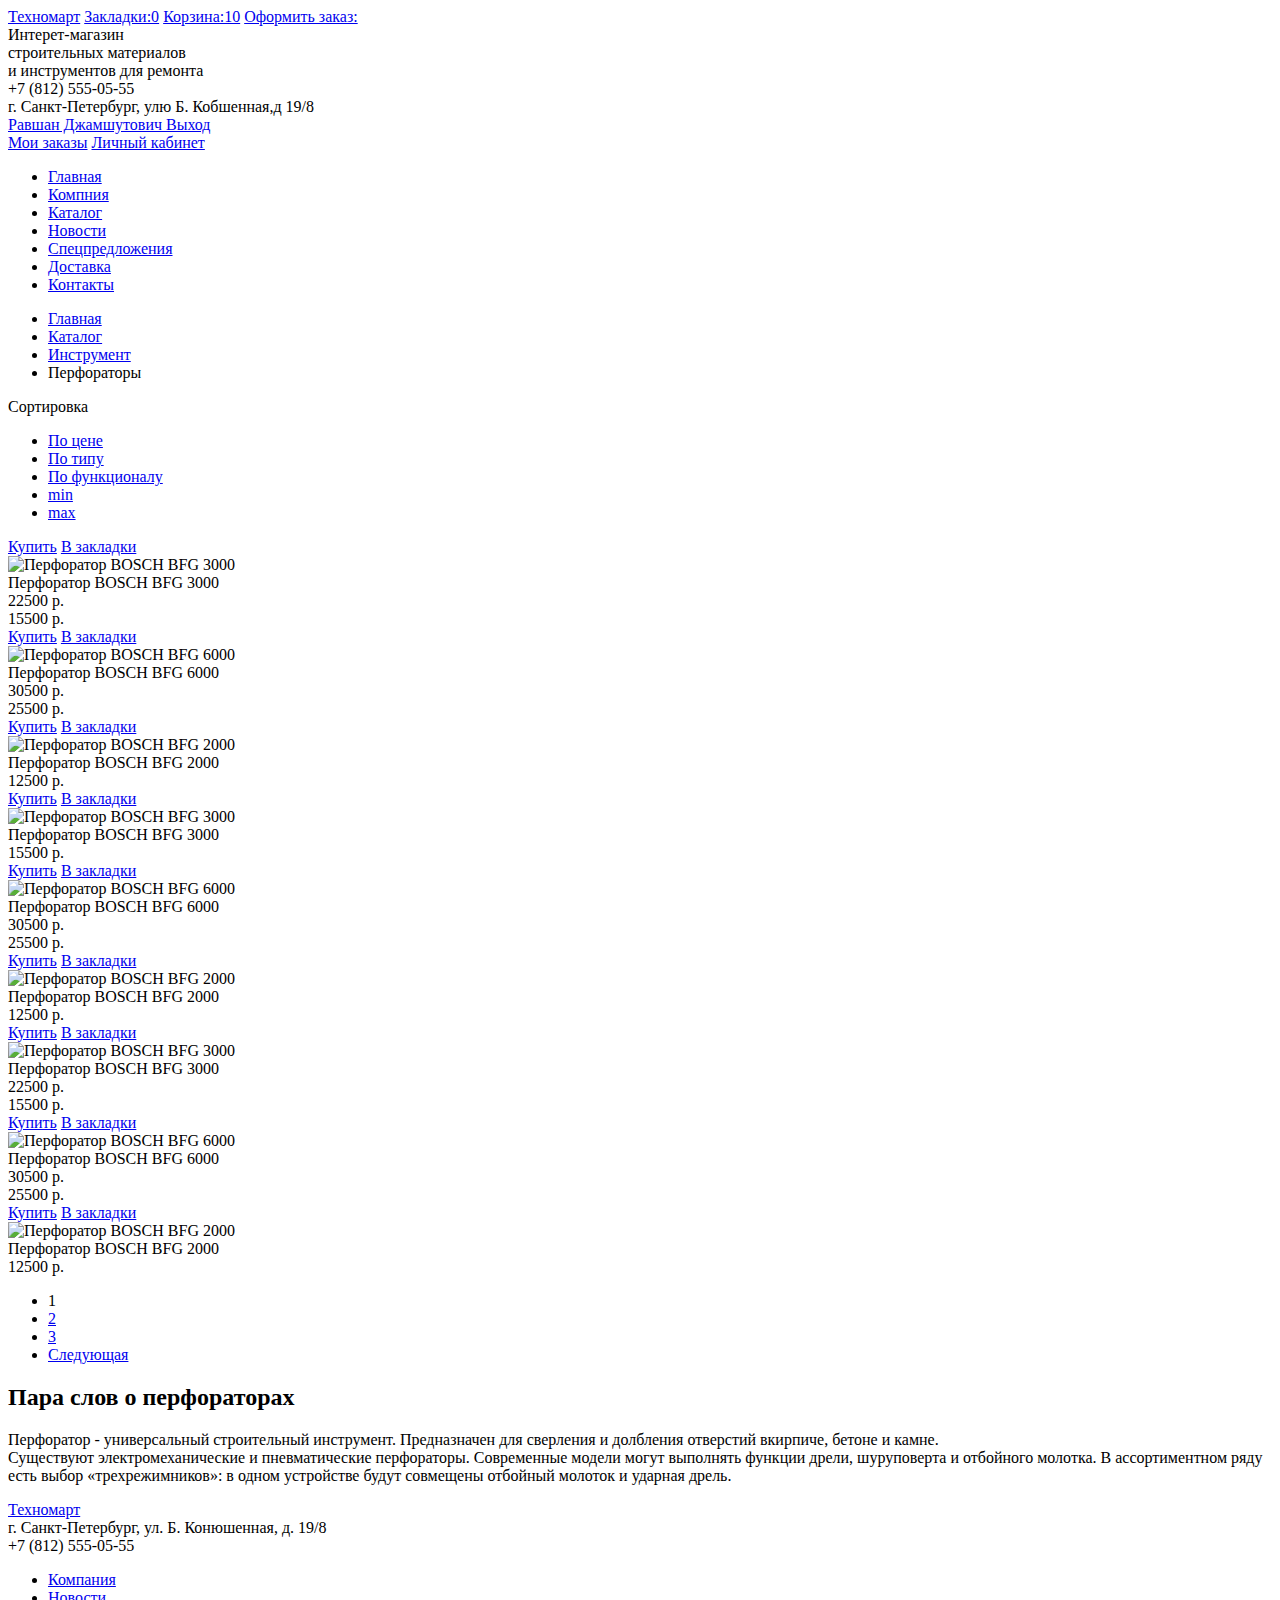
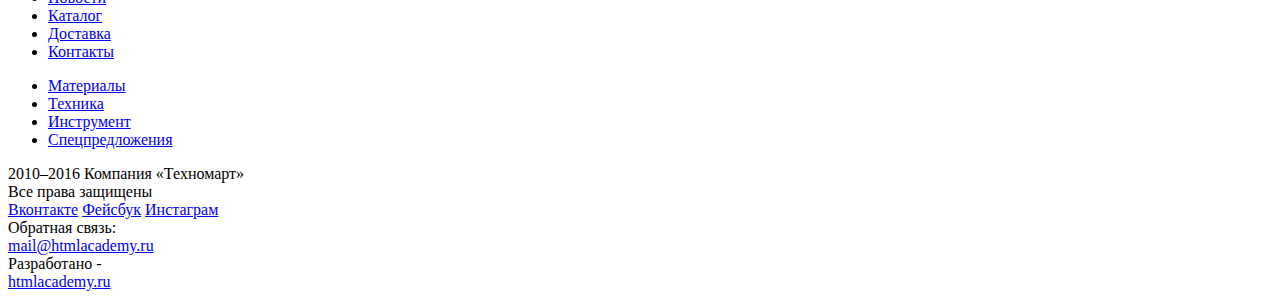
==== catalog.html @ 5d3f3af6 "задание№3. Работа с графикой" ====
<!DOCTYPE html>
<html lang="ru">
  <head>
    <meta charset="utf-8">
    <title>Техномарт</title>
  </head>
  <body>
    <header class="main-header">
      <div class="header-top">
          <a href="#" class="logo">Техномарт</a>
          <!--Поиск-->
          <a href="#" class="bookmarks">Закладки:0</a>
          <a href="#" class="basket">Корзина:10</a>
          <a href="#" class="order">Оформить заказ:</a>
      </div>
        <div class="header-bottom">
          <div class="description">
            Интерет-магазин<br>
            строительных материалов<br>
            и инструментов для ремонта
          </div>
          <div class="contacts">
            <div class="phone-number">+7 (812) 555-05-55</div>
            <div class="address">г. Санкт-Петербург, улю Б. Кобшенная,д 19/8</div>
          </div>
          <div class="user-block">
              <div class="user-name">
                  <a href="#" class="user-profile">
                      <span class="user-icon"></span>
                      <span class="user-name">Равшан Джамшутович</span>
                  </a>
                  <a href="#" class="user-exit">Выход</a>
              </div>
              <a href="#" class="user-orders">Мои заказы</a>
              <a href="#" class="user-account">Личный кабинет</a>
          </div>
          <nav class="main-menu">
            <ul class="main-menu-list">
              <li class="main-menu-item"><a href="#" class="main-menu-link">Главная</a></li>
              <li class="main-menu-item"><a href="#" class="main-menu-link">Компния</a></li>
              <li class="main-menu-item"><a href="catalog.html" class="main-menu-link">Каталог</a></li>
              <li class="main-menu-item"><a href="#" class="main-menu-link">Новости</a></li>
              <li class="main-menu-item"><a href="#" class="main-menu-link">Спецпредложения</a></li>
              <li class="main-menu-item"><a href="#" class="main-menu-link">Доставка</a></li>
              <li class="main-menu-item"><a href="#" class="main-menu-link">Контакты</a></li>
            </ul>
          </nav>
        </div>
    </header>
    <main class="main-content">
      <div class="wrapper">
          <ul class="breadcrumbs">
            <li><a class="home" href="index.html">Главная</a></li>
            <li><a href="#">Каталог</a></li>
            <li><a href="#">Инструмент</a></li>
            <li class="#">Перфораторы</li>
          </ul>
          <!--Форма-->
          <div class="catalog">
            <div class="content-column-title">
              <span>Сортировка</span>
                <ul class="sort-controls">
                  <li><a href="#" class="sort-btn sort-btn-active">По цене</a></li>
                  <li><a href="#" class="sort-btn">По типу</a></li>
                  <li><a href="#" class="sort-btn">По функционалу</a></li>
                  <li><a href="#" class="sort-arrow sort-min sort-arrow-active">min</a></li>
                  <li><a href="#" class="sort-arrow sort-max">max</a></li>
                </ul>
              </div>
              <div class="catalog-items">
                  <div class="item">
                      <div class="actions">
                          <a href="#" class="btn btn-buy">Купить</a>
                          <a href="#" class="btn btn-bookmark">В закладки</a>
                      </div>
                      <div class="item-image">
                          <img src="img/bosch-bfg-3000.jpg" alt="Перфоратор BOSCH BFG 3000" width="#" height="#">
                      </div>
                      <div class="item-title">Перфоратор BOSCH BFG 3000</div>
                      <div class="item-price old-price">22500 р.</div>
                      <div class="item-price">15500 р.</div>
                  </div>
                  <div class="item">
                      <div class="actions">
                          <a href="#" class="btn btn-buy">Купить</a>
                          <a href="#" class="btn btn-bookmark">В закладки</a>
                      </div>
                      <div class="item-image">
                          <img src="#" alt="Перфоратор BOSCH BFG 6000" width="#" height="#">
                      </div>
                      <div class="item-title">Перфоратор BOSCH BFG 6000</div>
                      <div class="item-price old-price">30500 р.</div>
                      <div class="item-price">25500 р.</div>
                  </div>
                  <div class="item new">
                      <div class="actions">
                          <a href="#" class="btn btn-buy">Купить</a>
                          <a href="#" class="btn btn-bookmark">В закладки</a>
                      </div>
                      <div class="item-image">
                          <img src="img/bosh-bfg-2000.jpg" alt="Перфоратор BOSCH BFG 2000" width="#" height="#">
                      </div>
                      <div class="item-title">Перфоратор BOSCH BFG 2000</div>
                      <div class="item-price old-price"></div>
                      <div class="item-price">12500 р.</div>
                  </div>
                  <div class="item">
                      <div class="actions">
                          <a href="#" class="btn btn-buy">Купить</a>
                          <a href="#" class="btn btn-bookmark">В закладки</a>
                      </div>
                      <div class="item-image">
                          <img src="img/bosch-bfg-3000.jpg" alt="Перфоратор BOSCH BFG 3000" width="#" height="#">
                      </div>
                      <div class="item-title">Перфоратор BOSCH BFG 3000</div>
                      <div class="item-price old-price"></div>
                      <div class="item-price">15500 р.</div>
                  </div>
                  <div class="item new">
                      <div class="actions">
                          <a href="#" class="btn btn-buy">Купить</a>
                          <a href="#" class="btn btn-bookmark">В закладки</a>
                      </div>
                      <div class="item-image">
                          <img src="img/bosh-bfg-6000.jpg" alt="Перфоратор BOSCH BFG 6000" width="#" height="#">
                      </div>
                      <div class="item-title">Перфоратор BOSCH BFG 6000</div>
                      <div class="item-price old-price">30500 р.</div>
                      <div class="item-price">25500 р.</div>
                  </div>
                  <div class="item">
                      <div class="actions">
                          <a href="#" class="btn btn-buy">Купить</a>
                          <a href="#" class="btn btn-bookmark">В закладки</a>
                      </div>
                      <div class="item-image">
                          <img src="img/bosh-bfg-2000.jpg" alt="Перфоратор BOSCH BFG 2000" width="#" height="#">
                      </div>
                      <div class="item-title">Перфоратор BOSCH BFG 2000</div>
                      <div class="item-price old-price"></div>
                      <div class="item-price">12500 р.</div>
                  </div>
                  <div class="item new">
                      <div class="actions">
                          <a href="#" class="btn btn-buy">Купить</a>
                          <a href="#" class="btn btn-bookmark">В закладки</a>
                      </div>
                      <div class="item-image">
                          <img src="img/bosch-bfg-3000.jpg" alt="Перфоратор BOSCH BFG 3000" width="#" height="#">
                      </div>
                      <div class="item-title">Перфоратор BOSCH BFG 3000</div>
                      <div class="item-price old-price">22500 р.</div>
                      <div class="item-price">15500 р.</div>
                  </div>
                  <div class="item">
                      <div class="actions">
                          <a href="#" class="btn btn-buy">Купить</a>
                          <a href="#" class="btn btn-bookmark">В закладки</a>
                      </div>
                      <div class="item-image">
                          <img src="img/bosh-bfg-6000.jpg" alt="Перфоратор BOSCH BFG 6000" width="#" height="#">
                      </div>
                      <div class="item-title">Перфоратор BOSCH BFG 6000</div>
                      <div class="item-price old-price">30500 р.</div>
                      <div class="item-price">25500 р.</div>
                  </div>
                  <div class="item">
                      <div class="actions">
                          <a href="#" class="btn btn-buy">Купить</a>
                          <a href="#" class="btn btn-bookmark">В закладки</a>
                      </div>
                      <div class="item-image">
                          <img src="img/bosh-bfg-2000.jpg" alt="Перфоратор BOSCH BFG 2000" width="#" height="#">
                      </div>
                      <div class="item-title">Перфоратор BOSCH BFG 2000</div>
                      <div class="item-price old-price"></div>
                      <div class="item-price">12500 р.</div>
                  </div>
              </div>
              <ul class="paginaton-list">
                  <li class="pagination-item pagination-item-current">1</li>
                  <li><a href="#" class="pagination-item">2</a></li>
                  <li><a href="#" class="pagination-item">3</a></li>
                  <li><a href="#" class="pagination-item next-page">Следующая</a></li>
              </ul>
            </div>
        </div>
    </main>
    <section class="catalog-information">
        <div>
            <h2 class="section-title">Пара слов о перфораторах</h2>
            <p class="section-text">
                Перфоратор - универсальный строительный инструмент. Предназначен для сверления и долбления отверстий вкирпиче, бетоне и камне. <br>
                Существуют электромеханические и пневматические перфораторы. Современные модели могут выполнять функции дрели, шуруповерта и отбойного молотка. В ассортиментном ряду есть выбор «трехрежимников»: в одном устройстве будут совмещены отбойный молоток и ударная дрель.
            </p>
        </div>
    </section>
    <footer class="main-footer">
        <div class="footer-top">
              <div class="footer-top-left">
                <a class="logo footer-logo" href="#">Техномарт</a>
              <div class="footer-address">
                г. Санкт-Петербург, ул. Б. Конюшенная, д. 19/8<br>
                +7 (812) 555-05-55
              </div>
            </div>
            <div class="footer-top-right">
            <ul class="footer-nav">
              <li class="footer-nav-item"><a href="#" class="footer-nav-link">Компания</a></li>
              <li class="footer-nav-item"><a href="#" class="footer-nav-link">Новости</a></li>
              <li class="footer-nav-item"><a href="catalog.html" class="footer-nav-link">Каталог</a></li>
              <li class="footer-nav-item"><a href="#" class="footer-nav-link">Доставка</a></li>
              <li class="footer-nav-item"><a href="#" class="footer-nav-link">Контакты</a></li>
            </ul>
            <ul class="footer-catalog">
                <li class="footer-catalog-item"><a href="#" class="footer-catalog-link">Материалы</a></li>
                <li class="footer-catalog-item"><a href="#" class="footer-catalog-link">Техника</a></li>
                <li class="footer-catalog-item"><a href="#" class="footer-catalog-link">Инструмент</a></li>
                <li class="footer-catalog-item"><a href="#" class="footer-catalog-link">Спецпредложения</a></li>
            </ul>
          </div>
        </div>
        <div class="footer-bottom">
          <div class="copyright">
            2010–2016 Компания «Техномарт»<br>
            Все права защищены
          </div>
          <div class="social">
            <a class="social-icon  social-vkontakte" href="#">Вконтакте</a>
            <a class="social-icon social-facebook" href="#">Фейсбук</a>
            <a class="social-icon social-instagram" href="#">Инстаграм</a>
          </div>
          <div class="information">
            <div class="feedback">
              Обратная связь:<br>
              <a href="https://htmlacademy.ru">mail@htmlacademy.ru</a>
            </div>
          <div class="developer">
              Разработано -<br>
              <a href="https://htmlacademy.ru">htmlacademy.ru</a>
          </div>
          </div>
        </div>
    </footer>
</body>
</html>
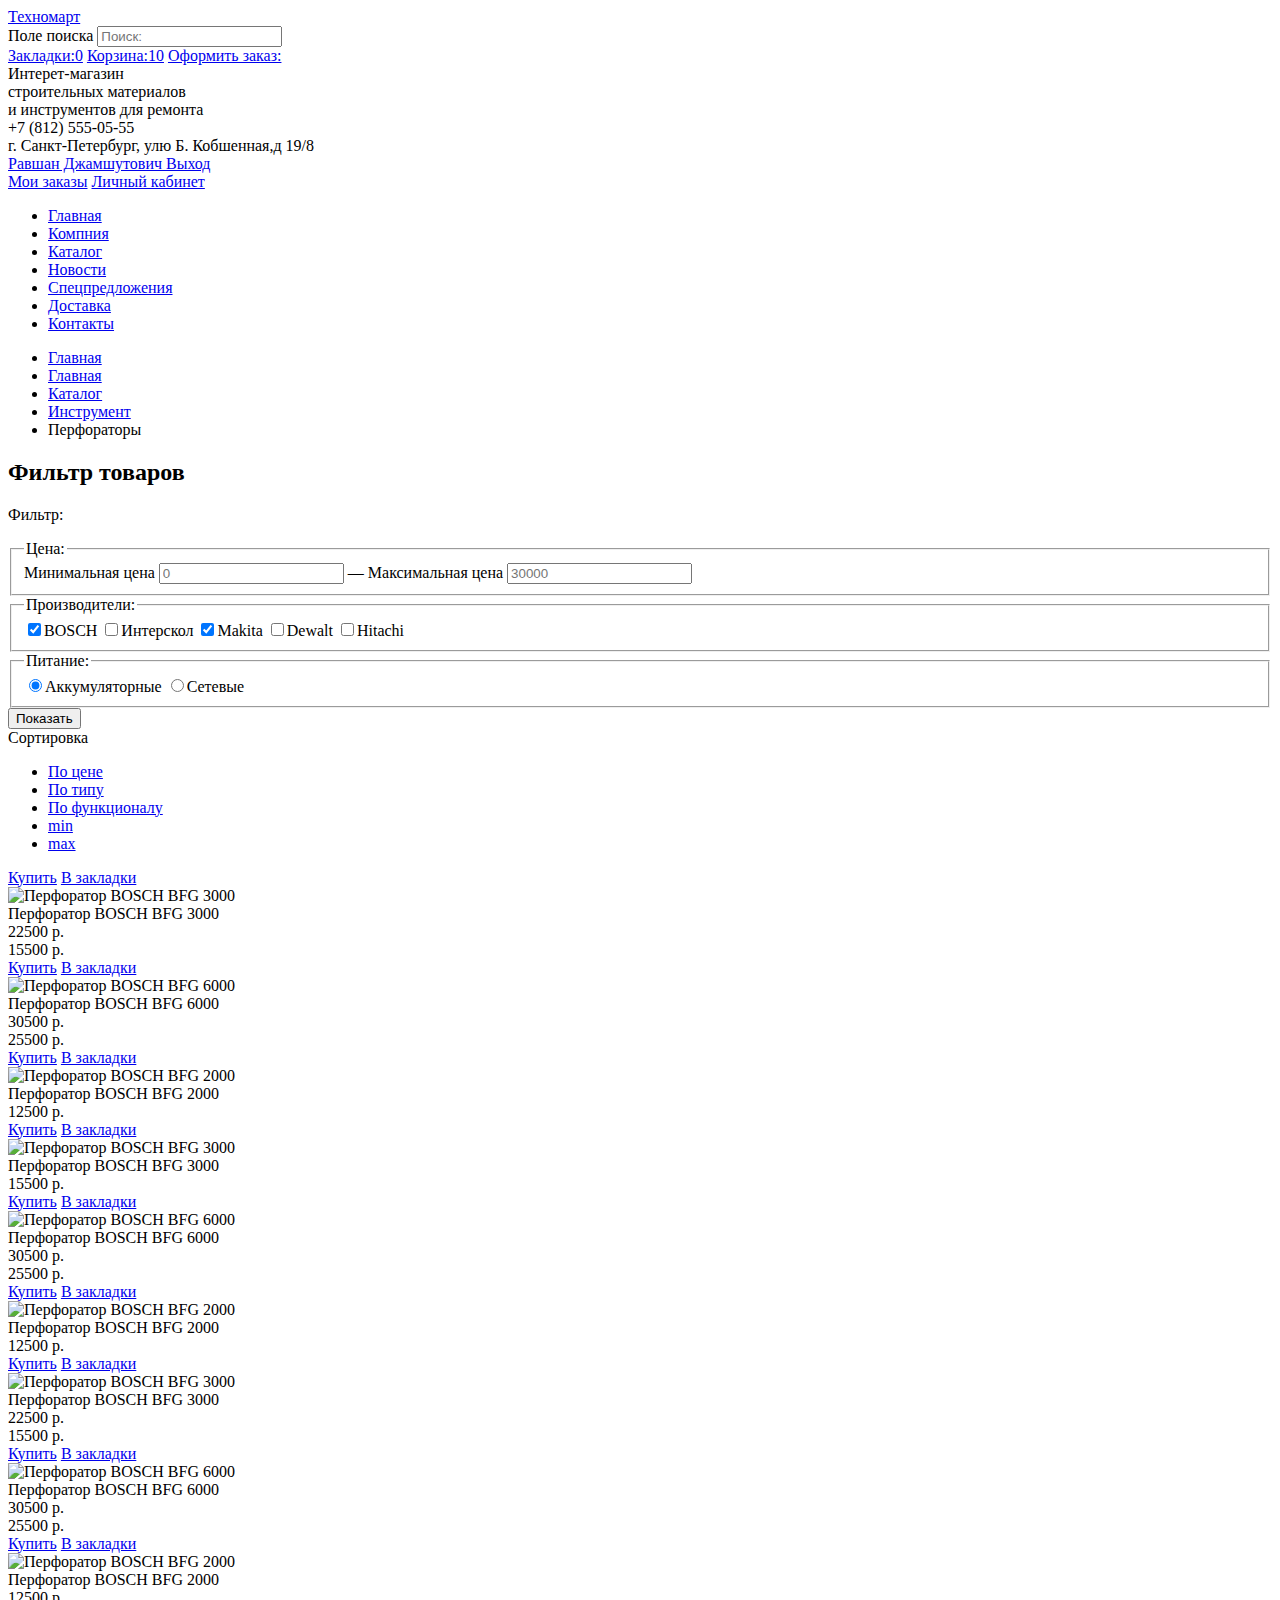
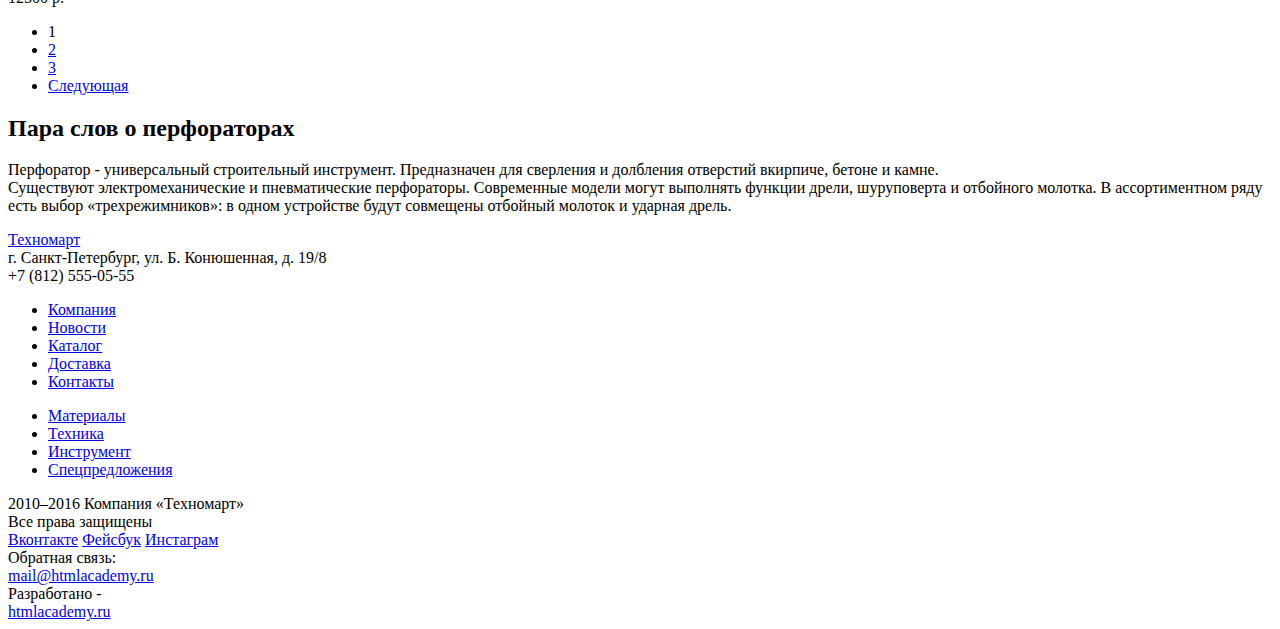
==== commit 79f3f48d: "Задание№4 Доступность и формы" ====
--- a/catalog.html
+++ b/catalog.html
@@ -8,7 +8,12 @@
     <header class="main-header">
       <div class="header-top">
           <a href="#" class="logo">Техномарт</a>
-          <!--Поиск-->
+          <form class="search-form">
+            <label class="visually-hidden" for="search">
+              Поле поиска
+            </label>
+            <input id="search" type="search" placeholder="Поиск:">
+          </form>
           <a href="#" class="bookmarks">Закладки:0</a>
           <a href="#" class="basket">Корзина:10</a>
           <a href="#" class="order">Оформить заказ:</a>
@@ -50,12 +55,41 @@
     <main class="main-content">
       <div class="wrapper">
           <ul class="breadcrumbs">
-            <li><a class="home" href="index.html">Главная</a></li>
-            <li><a href="#">Каталог</a></li>
-            <li><a href="#">Инструмент</a></li>
+            <li class="breadcrumb-item"><a class="home" href="index.html"><span class="visually-hidden">Главная</span></a></li>
+            <li class="breadcrumb-item"><a class="home" href="index.html"><span class="visually-hidden">Главная</span></a></li>
+            <li class="breadcrumb-item"><a href="catalog.html">Каталог</a></li>
+            <li class="breadcrumb-item"><a href="#">Инструмент</a></li>
             <li class="#">Перфораторы</li>
           </ul>
-          <!--Форма-->
+          <section class="filter">
+          <h2 class="visually-hidden">Фильтр товаров</h2>
+          <form class="filter-form" method="POST" action="#" >
+            <p class="filter-title">Фильтр:</p>
+            <fieldset>
+              <legend>Цена:</legend>
+              <div class="price-slider"></div>
+              <label class="visually-hidden" for="min-price">Минимальная цена</label>
+              <input id="min-price" type="text" placeholder="0">
+              <span>—</span>
+              <label class="visually-hidden" for="max-price">Максимальная цена</label>
+              <input id="max-price" type="text" placeholder="30000">
+            </fieldset>
+            <fieldset>
+              <legend>Производители:</legend>
+              <label><input type="checkbox" checked>BOSCH</label>
+              <label><input type="checkbox">Интерскол</label>
+              <label><input type="checkbox" checked>Makita</label>
+              <label><input type="checkbox">Dewalt</label>
+              <label><input type="checkbox">Hitachi</label>
+            </fieldset>
+            <fieldset>
+              <legend>Питание:</legend>
+              <label><input type="radio" name="power" checked>Аккумуляторные</label>
+              <label><input type="radio" name="power">Сетевые</label>
+            </fieldset>
+            <button type="submit">Показать</button>
+          </form>
+        </section>
           <div class="catalog">
             <div class="content-column-title">
               <span>Сортировка</span>
@@ -86,7 +120,7 @@
                           <a href="#" class="btn btn-bookmark">В закладки</a>
                       </div>
                       <div class="item-image">
-                          <img src="#" alt="Перфоратор BOSCH BFG 6000" width="#" height="#">
+                          <img src="img/bosch-bfg-6000.jpg" alt="Перфоратор BOSCH BFG 6000" width="#" height="#">
                       </div>
                       <div class="item-title">Перфоратор BOSCH BFG 6000</div>
                       <div class="item-price old-price">30500 р.</div>
@@ -98,7 +132,7 @@
                           <a href="#" class="btn btn-bookmark">В закладки</a>
                       </div>
                       <div class="item-image">
-                          <img src="img/bosh-bfg-2000.jpg" alt="Перфоратор BOSCH BFG 2000" width="#" height="#">
+                          <img src="img/bosch-bfg-2000.jpg" alt="Перфоратор BOSCH BFG 2000" width="#" height="#">
                       </div>
                       <div class="item-title">Перфоратор BOSCH BFG 2000</div>
                       <div class="item-price old-price"></div>
@@ -122,7 +156,7 @@
                           <a href="#" class="btn btn-bookmark">В закладки</a>
                       </div>
                       <div class="item-image">
-                          <img src="img/bosh-bfg-6000.jpg" alt="Перфоратор BOSCH BFG 6000" width="#" height="#">
+                          <img src="img/bosch-bfg-6000.jpg" alt="Перфоратор BOSCH BFG 6000" width="#" height="#">
                       </div>
                       <div class="item-title">Перфоратор BOSCH BFG 6000</div>
                       <div class="item-price old-price">30500 р.</div>
@@ -134,7 +168,7 @@
                           <a href="#" class="btn btn-bookmark">В закладки</a>
                       </div>
                       <div class="item-image">
-                          <img src="img/bosh-bfg-2000.jpg" alt="Перфоратор BOSCH BFG 2000" width="#" height="#">
+                          <img src="img/bosch-bfg-2000.jpg" alt="Перфоратор BOSCH BFG 2000" width="#" height="#">
                       </div>
                       <div class="item-title">Перфоратор BOSCH BFG 2000</div>
                       <div class="item-price old-price"></div>
@@ -158,7 +192,7 @@
                           <a href="#" class="btn btn-bookmark">В закладки</a>
                       </div>
                       <div class="item-image">
-                          <img src="img/bosh-bfg-6000.jpg" alt="Перфоратор BOSCH BFG 6000" width="#" height="#">
+                          <img src="img/bosch-bfg-6000.jpg" alt="Перфоратор BOSCH BFG 6000" width="#" height="#">
                       </div>
                       <div class="item-title">Перфоратор BOSCH BFG 6000</div>
                       <div class="item-price old-price">30500 р.</div>
@@ -170,7 +204,7 @@
                           <a href="#" class="btn btn-bookmark">В закладки</a>
                       </div>
                       <div class="item-image">
-                          <img src="img/bosh-bfg-2000.jpg" alt="Перфоратор BOSCH BFG 2000" width="#" height="#">
+                          <img src="img/bosch-bfg-2000.jpg" alt="Перфоратор BOSCH BFG 2000" width="#" height="#">
                       </div>
                       <div class="item-title">Перфоратор BOSCH BFG 2000</div>
                       <div class="item-price old-price"></div>
@@ -187,13 +221,18 @@
         </div>
     </main>
     <section class="catalog-information">
-        <div>
-            <h2 class="section-title">Пара слов о перфораторах</h2>
-            <p class="section-text">
-                Перфоратор - универсальный строительный инструмент. Предназначен для сверления и долбления отверстий вкирпиче, бетоне и камне. <br>
-                Существуют электромеханические и пневматические перфораторы. Современные модели могут выполнять функции дрели, шуруповерта и отбойного молотка. В ассортиментном ряду есть выбор «трехрежимников»: в одном устройстве будут совмещены отбойный молоток и ударная дрель.
-            </p>
-        </div>
+      <h2 class="section-title">Пара слов о перфораторах</h2>
+        <p class="section-text">
+          Перфоратор - универсальный строительный инструмент. Предназначен для сверления и долбления отверстий вкирпиче, бетоне и камне. <br>
+          Существуют электромеханические и пневматические перфораторы. Современные модели могут выполнять функции дрели, шуруповерта и отбойного молотка.
+          В ассортиментном ряду есть выбор «трехрежимников»: в одном устройстве будут совмещены отбойный молоток и ударная дрель.
+        </p>
+    </section>
+    <section class="modal modal-cart-add" style="display: none">
+      <h2>Товар добавлен в корзину!</h2>
+      <button class="modal-close" type="button"><span class="visually-hidden">Закрыть</span></button>
+      <a href="#">Оформить заказ</a>
+      <a href="#">Продолжить покупки</a>
     </section>
     <footer class="main-footer">
         <div class="footer-top">
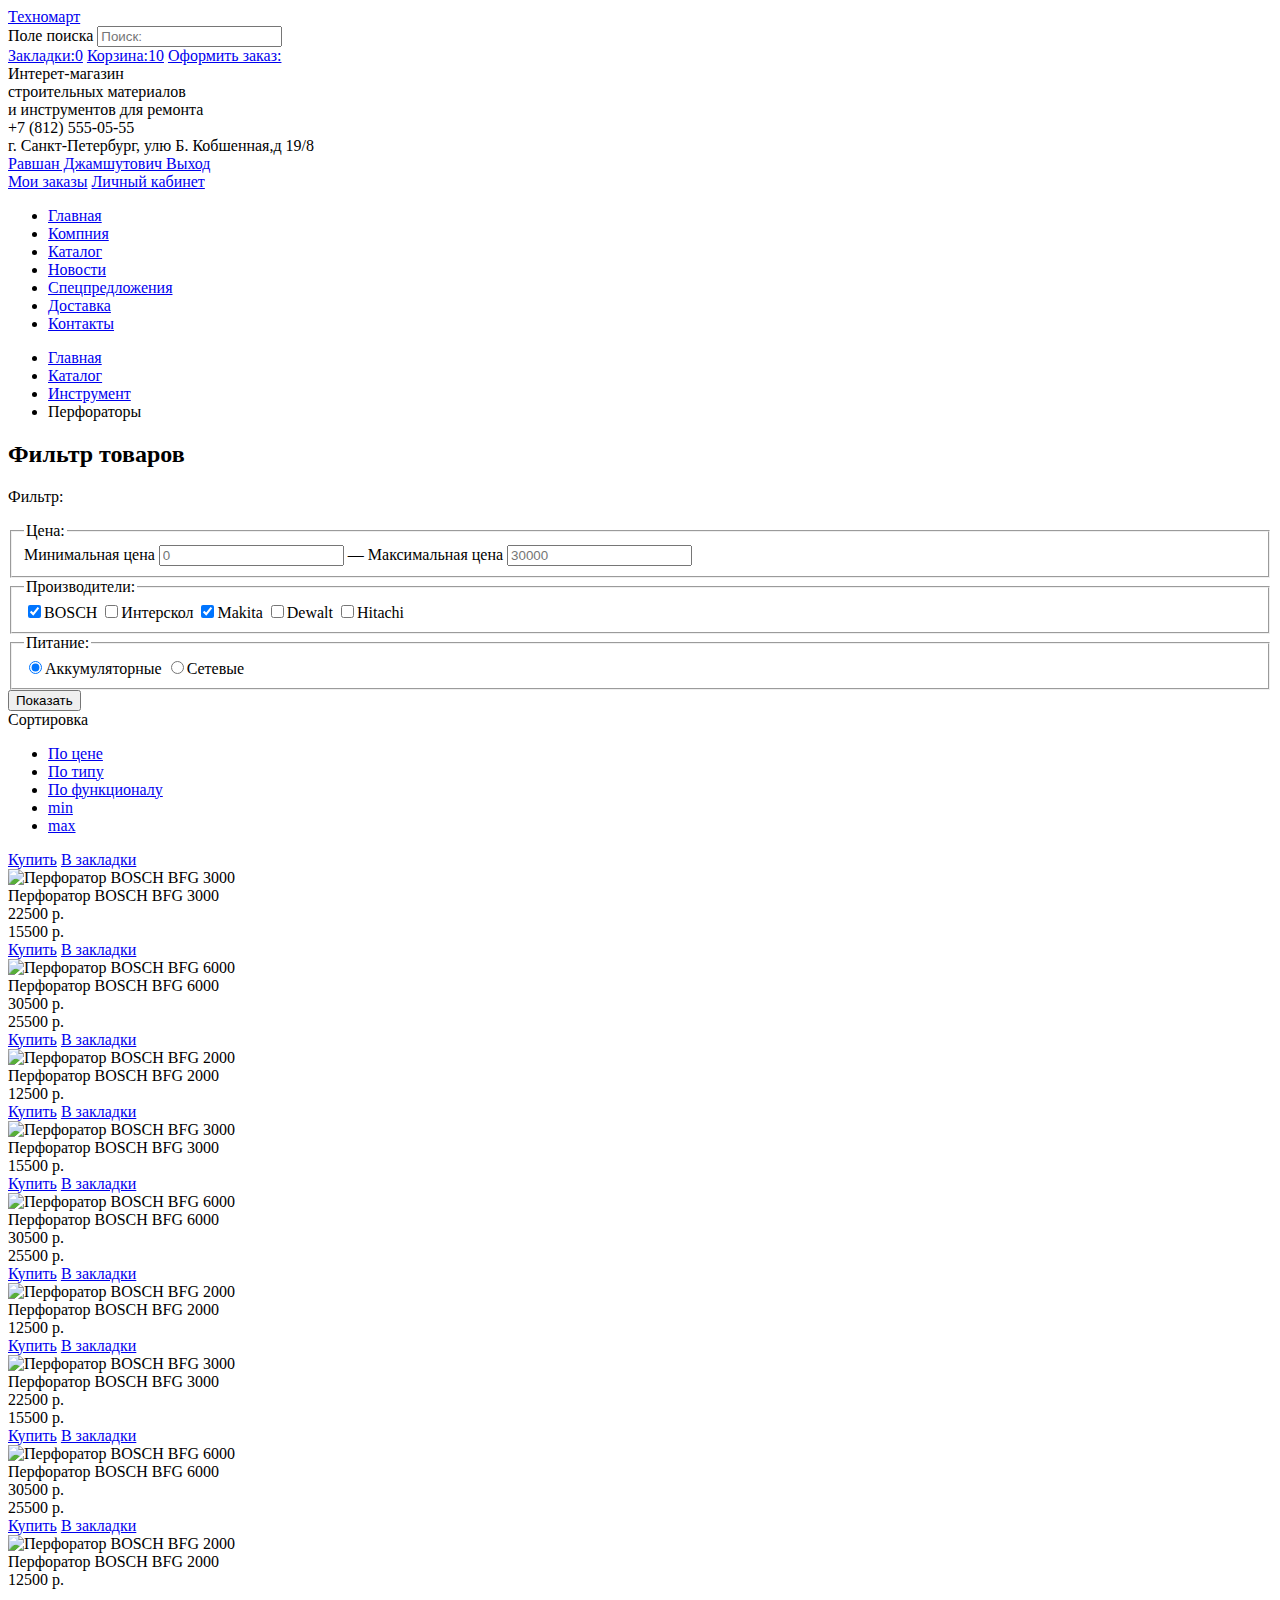
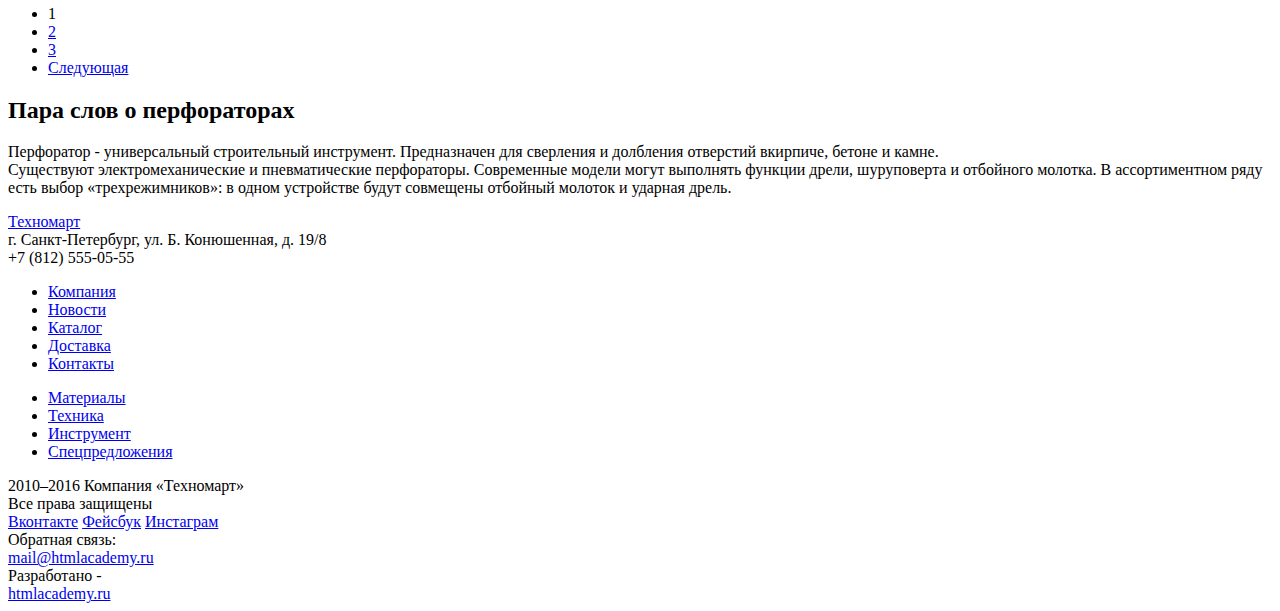
==== commit a99dfddd: "Update catalog.html" ====
--- a/catalog.html
+++ b/catalog.html
@@ -55,7 +55,6 @@
     <main class="main-content">
       <div class="wrapper">
           <ul class="breadcrumbs">
-            <li class="breadcrumb-item"><a class="home" href="index.html"><span class="visually-hidden">Главная</span></a></li>
             <li class="breadcrumb-item"><a class="home" href="index.html"><span class="visually-hidden">Главная</span></a></li>
             <li class="breadcrumb-item"><a href="catalog.html">Каталог</a></li>
             <li class="breadcrumb-item"><a href="#">Инструмент</a></li>
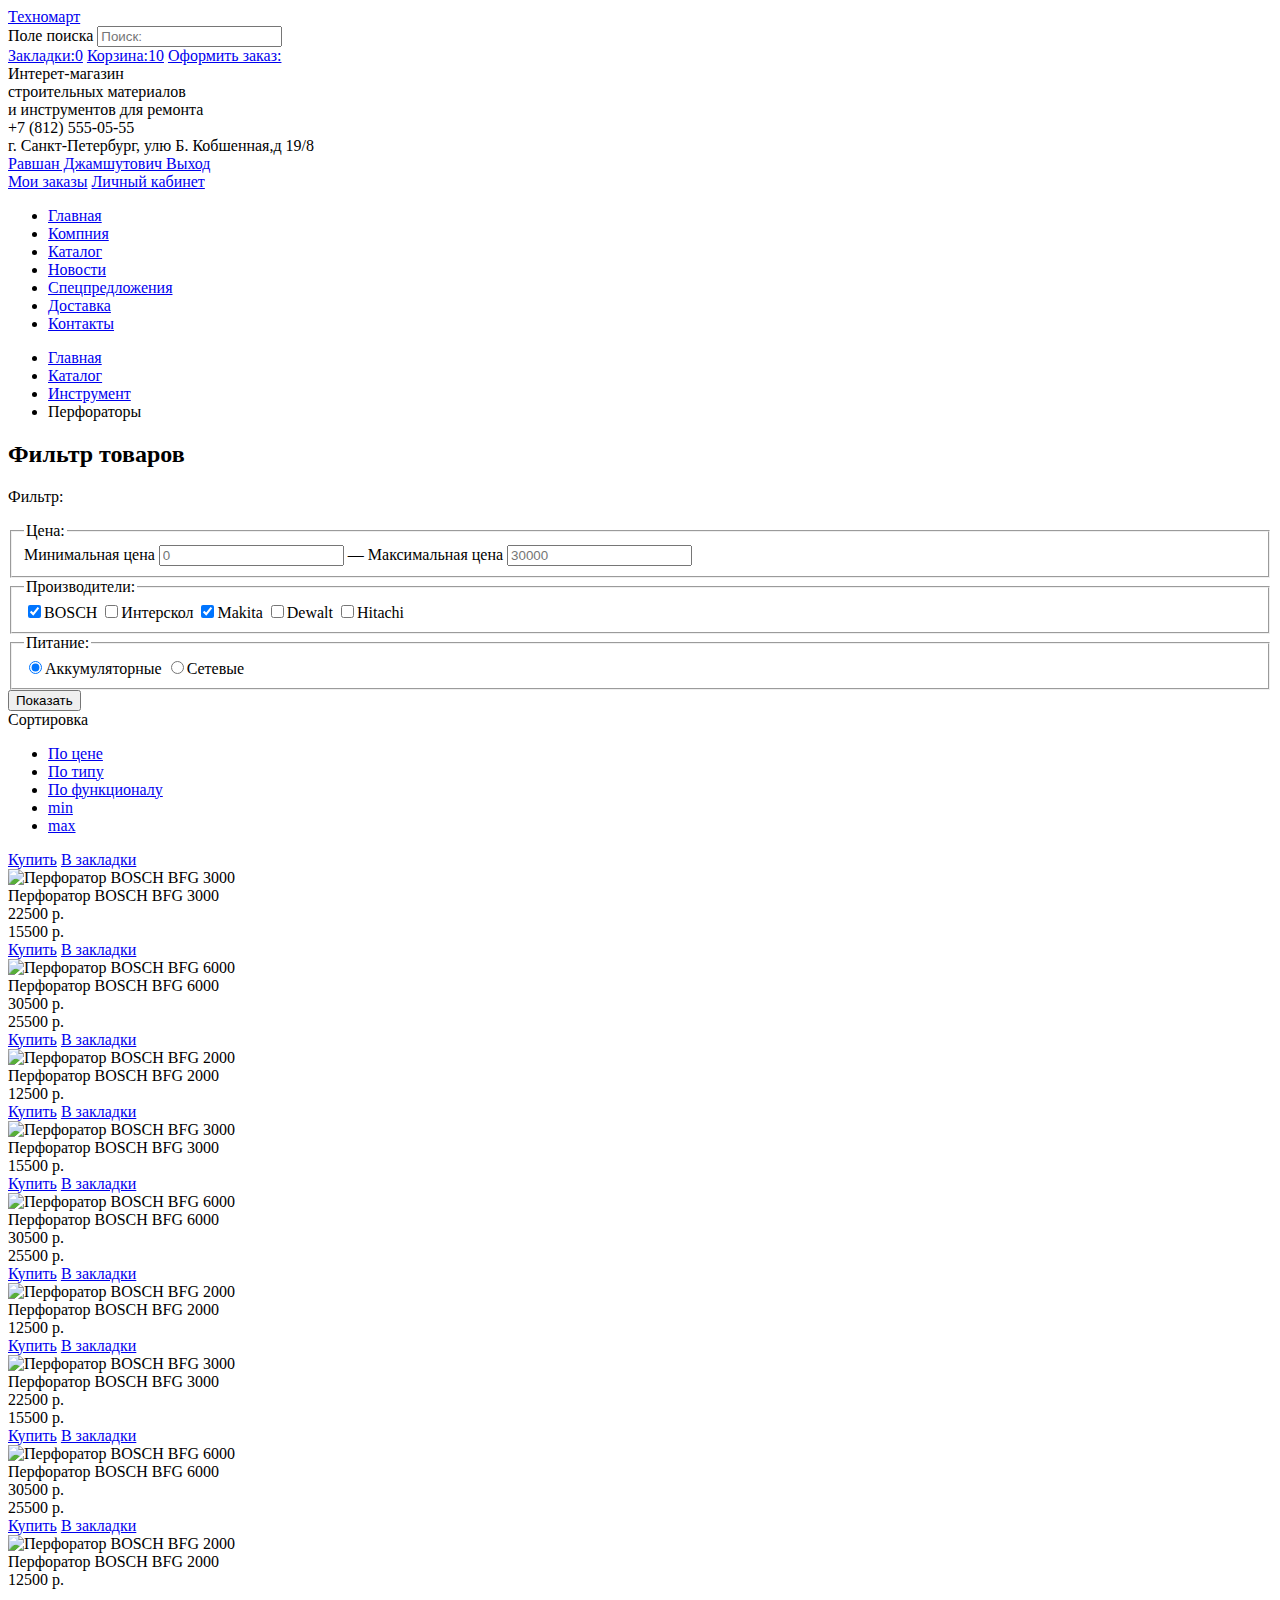
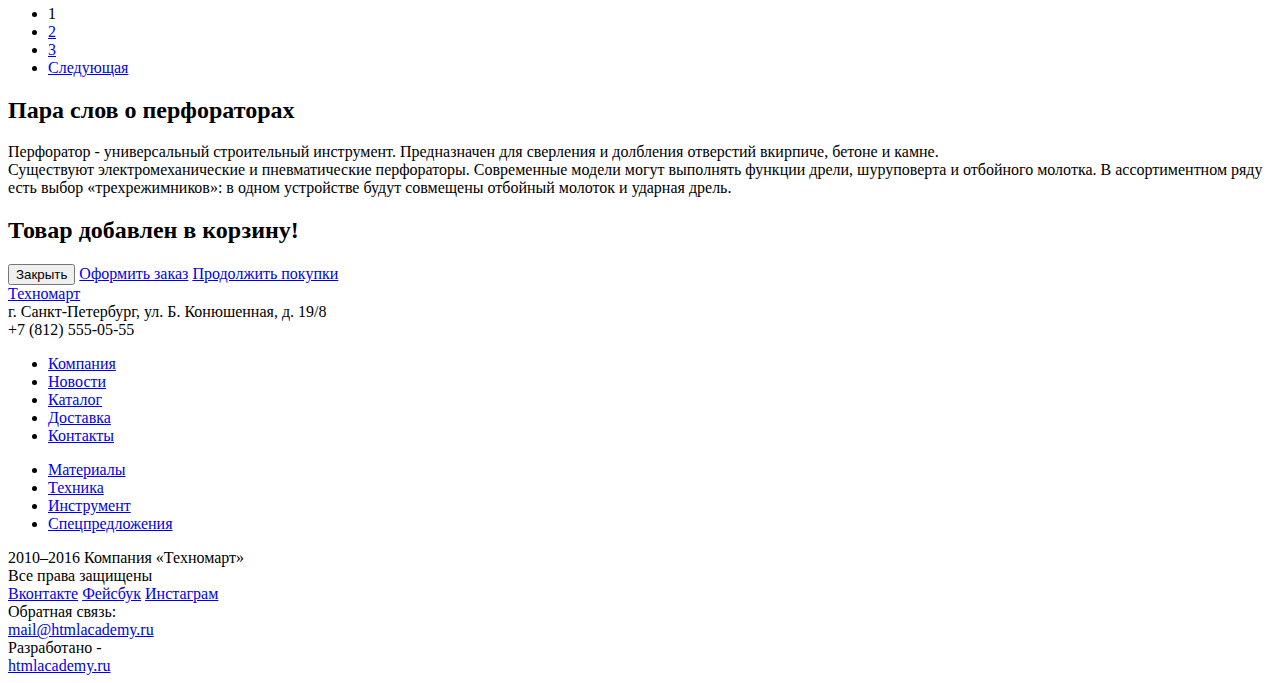
==== commit 0946b03e: "№4  исправление ошибок" ====
--- a/catalog.html
+++ b/catalog.html
@@ -75,11 +75,11 @@
             </fieldset>
             <fieldset>
               <legend>Производители:</legend>
-              <label><input type="checkbox" checked>BOSCH</label>
-              <label><input type="checkbox">Интерскол</label>
-              <label><input type="checkbox" checked>Makita</label>
-              <label><input type="checkbox">Dewalt</label>
-              <label><input type="checkbox">Hitachi</label>
+              <label for="manufacturers-name"><input id="manufacturers-name" type="checkbox" checked>BOSCH</label>
+              <label for="manufacturers-name"><input id="manufacturers-name" type="checkbox">Интерскол</label>
+              <label for="manufacturers-name"><input id="manufacturers-name" type="checkbox" checked>Makita</label>
+              <label for="manufacturers-name"><input id="manufacturers-name" type="checkbox">Dewalt</label>
+              <label for="manufacturers-name"><input id="manufacturers-name" type="checkbox">Hitachi</label>
             </fieldset>
             <fieldset>
               <legend>Питание:</legend>
@@ -227,7 +227,7 @@
           В ассортиментном ряду есть выбор «трехрежимников»: в одном устройстве будут совмещены отбойный молоток и ударная дрель.
         </p>
     </section>
-    <section class="modal modal-cart-add" style="display: none">
+    <section class="modal modal-cart-add">
       <h2>Товар добавлен в корзину!</h2>
       <button class="modal-close" type="button"><span class="visually-hidden">Закрыть</span></button>
       <a href="#">Оформить заказ</a>
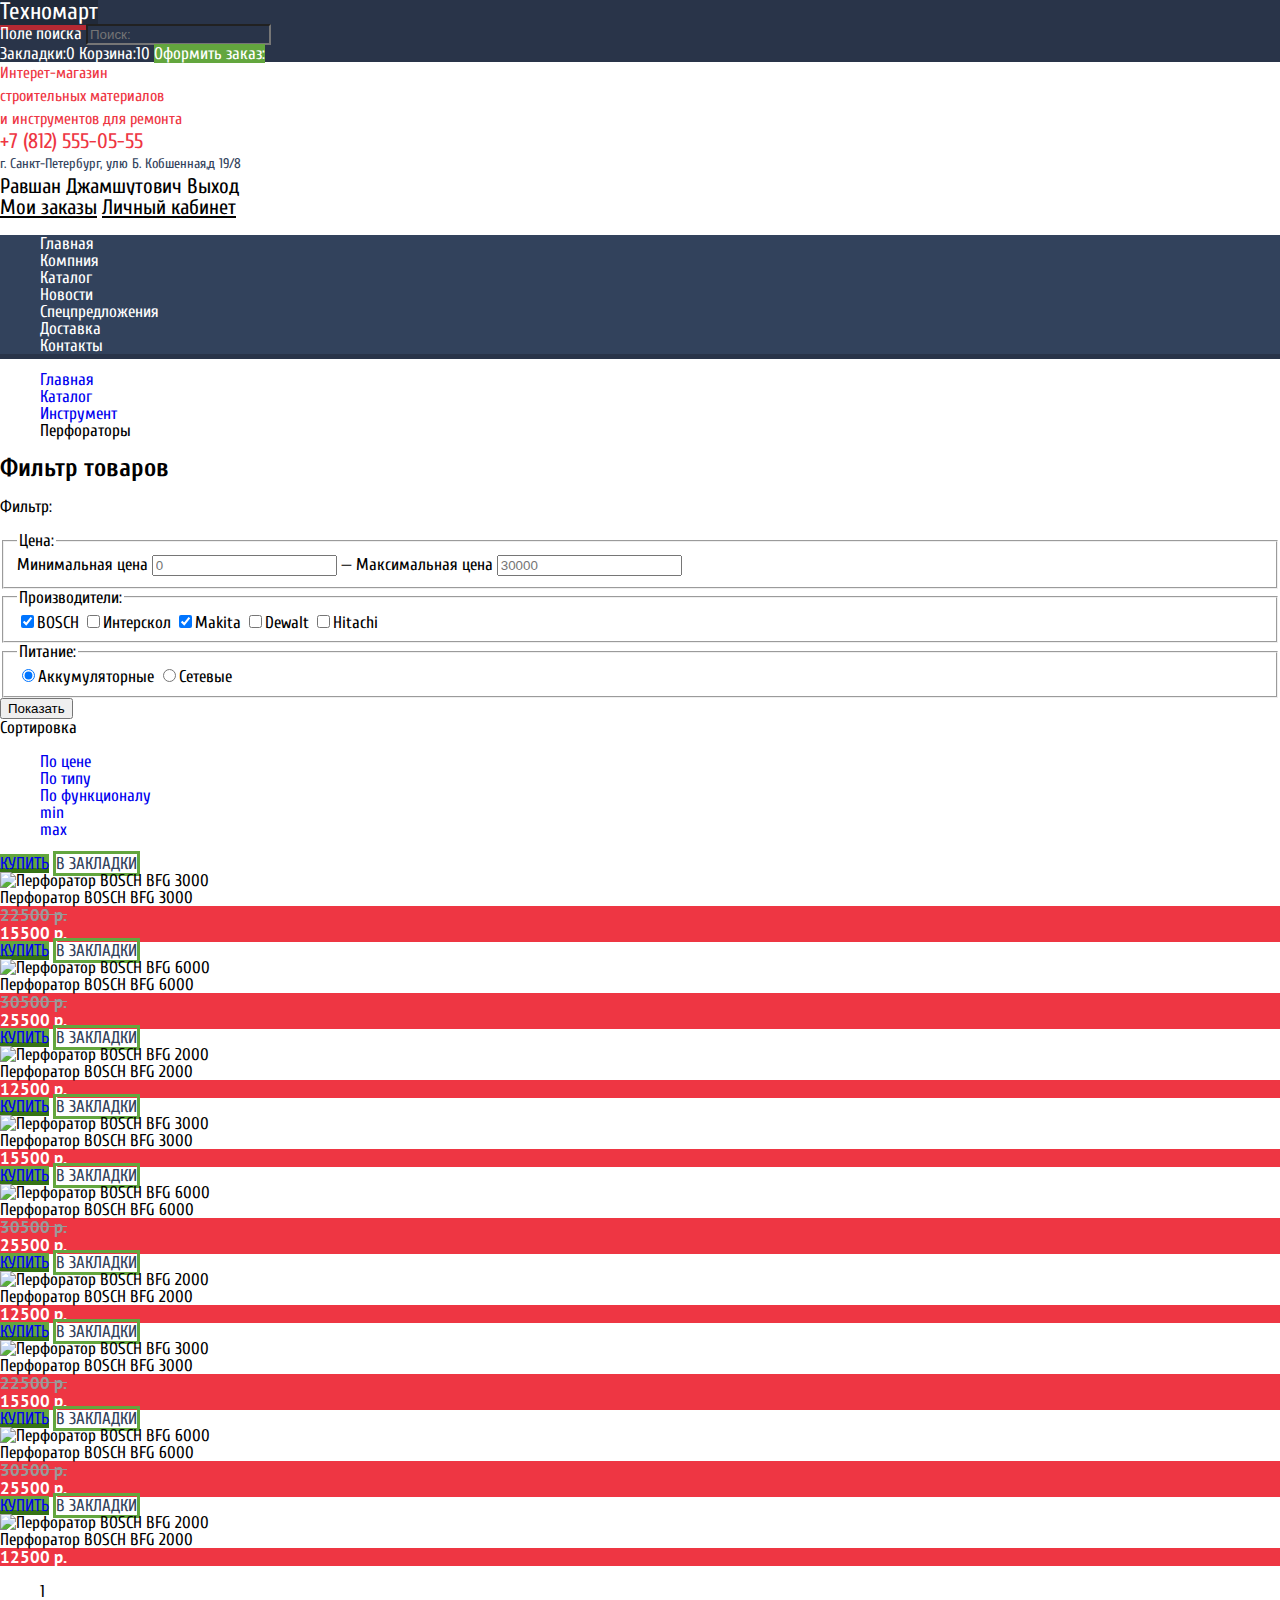
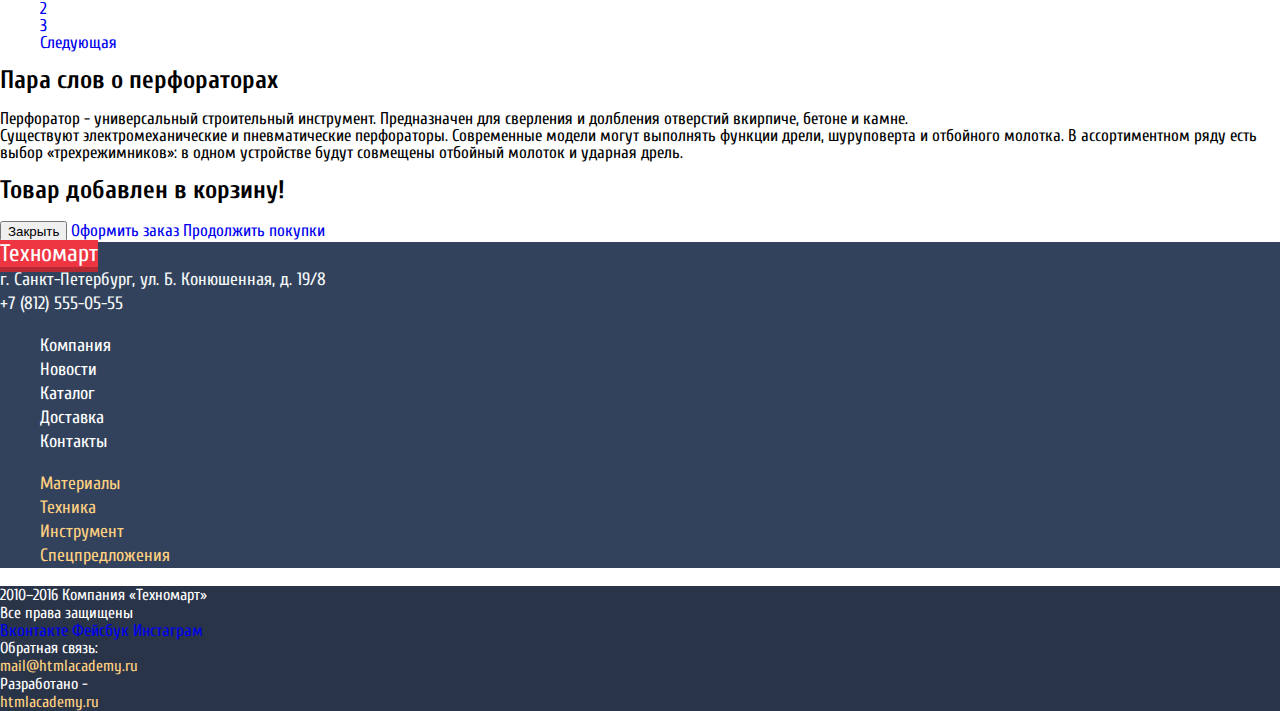
==== commit 7b5c13fe: "Задание №5" ====
--- a/catalog.html
+++ b/catalog.html
@@ -3,6 +3,9 @@
   <head>
     <meta charset="utf-8">
     <title>Техномарт</title>
+    <link href="https://fonts.googleapis.com/css?family=Cuprum:400,700&amp;subset=cyrillic" rel="stylesheet">
+    <link href="https://fonts.googleapis.com/css?family=PT+Sans:700&amp;subset=cyrillic" rel="stylesheet">
+    <link href="css/style.css" rel="stylesheet">
   </head>
   <body>
     <header class="main-header">
@@ -41,7 +44,7 @@
           </div>
           <nav class="main-menu">
             <ul class="main-menu-list">
-              <li class="main-menu-item"><a href="#" class="main-menu-link">Главная</a></li>
+              <li class="main-menu-item"><a href="index.html" class="main-menu-link">Главная</a></li>
               <li class="main-menu-item"><a href="#" class="main-menu-link">Компния</a></li>
               <li class="main-menu-item"><a href="catalog.html" class="main-menu-link">Каталог</a></li>
               <li class="main-menu-item"><a href="#" class="main-menu-link">Новости</a></li>
@@ -75,11 +78,11 @@
             </fieldset>
             <fieldset>
               <legend>Производители:</legend>
-              <label for="manufacturers-name"><input id="manufacturers-name" type="checkbox" checked>BOSCH</label>
-              <label for="manufacturers-name"><input id="manufacturers-name" type="checkbox">Интерскол</label>
-              <label for="manufacturers-name"><input id="manufacturers-name" type="checkbox" checked>Makita</label>
-              <label for="manufacturers-name"><input id="manufacturers-name" type="checkbox">Dewalt</label>
-              <label for="manufacturers-name"><input id="manufacturers-name" type="checkbox">Hitachi</label>
+              <label for="manufacturers-bosch"><input id="manufacturers-bosch" type="checkbox" checked>BOSCH</label>
+              <label for="manufacturers-interskol"><input id="manufacturers-interskol" type="checkbox">Интерскол</label>
+              <label for="manufacturers-makita"><input id="manufacturers-makita" type="checkbox" checked>Makita</label>
+              <label for="manufacturers-dewalt"><input id="manufacturers-dewalt" type="checkbox">Dewalt</label>
+              <label for="manufacturers-hitachi"><input id="manufacturers-hitachi" type="checkbox">Hitachi</label>
             </fieldset>
             <fieldset>
               <legend>Питание:</legend>
@@ -264,9 +267,9 @@
             Все права защищены
           </div>
           <div class="social">
-            <a class="social-icon  social-vkontakte" href="#">Вконтакте</a>
-            <a class="social-icon social-facebook" href="#">Фейсбук</a>
-            <a class="social-icon social-instagram" href="#">Инстаграм</a>
+            <a class="social-icon  social-vkontakte  visually-hidden" href="#">Вконтакте</a>
+            <a class="social-icon social-facebook visually-hidden" href="#">Фейсбук</a>
+            <a class="social-icon social-instagram visually-hidden" href="#">Инстаграм</a>
           </div>
           <div class="information">
             <div class="feedback">
--- a/css/style.css
+++ b/css/style.css
@@ -0,0 +1,301 @@
+body {
+  margin: 0;
+
+  font-family: "Cuprum", Arial, sans-serif;
+  font-size: 17px;
+  line-height: 17px;
+  font-weight: 400;
+  color: #000000;
+  background-color: #ffffff;
+}
+
+a {
+  text-decoration: none;}
+
+.header-top {
+  background-color: #293449;
+  color: #ffffff;
+}
+
+.header-top a {
+	color: #ffffff;
+}
+
+.header-top a:hover {
+	background-color: #212a3a;
+}
+
+
+.header-top a:active {
+	background-color: #161d29;
+}
+
+.logo {
+  font-size: 24px;
+  line-height: 24px;
+  text-align: center;
+  background-color: #ee3643;
+  box-shadow: 0 5px 0 0 #b52933;
+}
+
+.logo:hover {
+  background-color: #ca2c37;
+}
+
+.logo:active {
+	background-color: #ba2732;
+}
+
+.order {
+  background-color: #63a63e;
+}
+
+.header-top .order a:hover {
+	background-color: #5fbb2d;
+}
+
+.header-top .order a:active {
+	background-color: #518534;
+
+}
+
+.header-top input {
+	background-color: #293449;
+}
+
+.search-form a:hover,
+.search-form input:hover {
+	background-color: #212a3a;
+}
+
+.search-form input:focus {
+	background-color: #ffffff;
+}
+
+
+.description {
+  font-size: 16px;
+  line-height: 23px;
+  color: #ee3643;
+}
+
+.phone-number {
+  font-size: 21px;
+  line-height: 21px;
+  color: #ee3643;
+}
+
+.address {
+  font-size: 14px;
+  line-height: 24px;
+  color: #32425c;
+}
+
+.user-block {
+  font-size: 21px;
+  line-height: 21px;
+  background-color: #ffffff;
+  color: #000000;
+}
+
+.main-menu {
+	color: #ffffff;
+	background-color: #32425c;
+  box-shadow: 0 5px 0 0 #293449;
+}
+
+.main-menu li:hover {
+	background-color: #293449;
+}
+
+.main-menu li:active {
+	background-color: #1d2739;
+}
+
+li {
+	list-style: none;
+}
+
+.main-menu-list a {
+	color: #ffffff;
+}
+
+.user-block a {
+	font-size: 21px;
+	line-height: 21px;
+	color: #000000;
+	background-color: #ffffff;
+}
+
+.user-block a:hover {
+	color: #ee3643;
+}
+
+.user-block a:active {
+	color: #32425c;
+}
+
+.user-block a:active {
+	color: #c5c5c5;
+}
+
+.user-orders,
+.user-account {
+  font-size: 16px;
+  line-height: 18px;
+  font-weight: normal;
+  color: #32425c;
+  text-decoration: underline;
+  color: #32425c;
+}
+
+.main-btn {
+	color: #ffffff;
+	background: #ee3643;
+	text-transform:uppercase;
+}
+
+.main-btn:hover {
+	background: #ca2c37;
+}
+
+.main-btn:active {
+	background: #ba2732;
+}
+
+.footer-logo {
+  color: #ffffff;
+}
+
+.footer-top {
+  font-size: 18px;
+  line-height: 24px;
+  font-weight: normal;
+  color: #f4f7f9;
+  background-color: #32425c;
+}
+
+.footer-bottom {
+  background-color: #293449;
+}
+
+.footer-address {
+  font-size: 18px;
+  line-height: 24px;
+  color: #f3f7f8;
+}
+
+.footer-nav .footer-nav-item a {
+  font-size: 18px;
+  line-height: 24px;
+  color: #ffffff;
+}
+
+.footer-nav .footer-nav-item a:hover {
+  text-decoration: underline;
+}
+
+.footer-nav .footer-nav-item a:active {
+	opacity: 0.5;
+}
+
+.footer-catalog .footer-catalog-item a {
+  font-size: 18px;
+  line-height: 24px;
+  color: #ffd180;
+}
+
+.footer-catalog .footer-catalog-item a:hover {
+  text-decoration: underline;
+}
+
+.footer-catalog .footer-catalog-item a:active {
+	opacity: 0.5;
+}
+
+.copyright {
+  font-size: 16px;
+  line-height: 18px;
+  color: #ffffff;
+}
+
+.feedback {
+  font-size: 16px;
+  line-height: 18px;
+  color: #ffffff;
+}
+
+.feedback a {
+  font-size: 16px;
+  line-height: 18px;
+  color: #ffd180;
+}
+
+.developer {
+  font-size: 16px;
+  line-height: 18px;
+  color: #ffffff;
+}
+
+.developer a {
+  font-size: 16px;
+  line-height: 18px;
+  color: #ffd180;
+}
+
+.feedback a:hover,
+.developer a:hover {
+	text-decoration: underline;
+}
+
+.feedback a:active,
+.developer a:active {
+	color: #ee3643;
+}
+
+.item-price {
+	font-family: PT Sans, Arial, sans-serif;
+	font-size: 17px;
+	line-height: 18px;
+	font-weight: bold;
+	color: #ffffff;
+	background: #ee3643;
+}
+
+.old-price {
+	font-family: PT Sans, Arial, sans-serif;
+	font-size: 17px;
+	line-height: 18px;
+	font-weight: bold;
+	color: #999999;
+	text-decoration: line-through;
+}
+
+.btn-buy {
+	background: #63a63e;
+	box-shadow: inset 0 -30px 0px -25px #367315;
+	text-transform:uppercase;
+}
+
+.btn-buy:hover {
+	background: #5fbb2d;
+}
+
+.btn-buy:active {
+	background: #518534;
+	box-shadow: none;
+}
+
+.btn-bookmark {
+	color: #32425c;
+	border: 3px solid #63a63e;
+	text-transform:uppercase;
+}
+
+.btn-bookmark:hover {
+	border: 3px solid #32425c;
+ }
+
+ .btn-bookmark:active {
+ 	opacity:0.3;
+ }
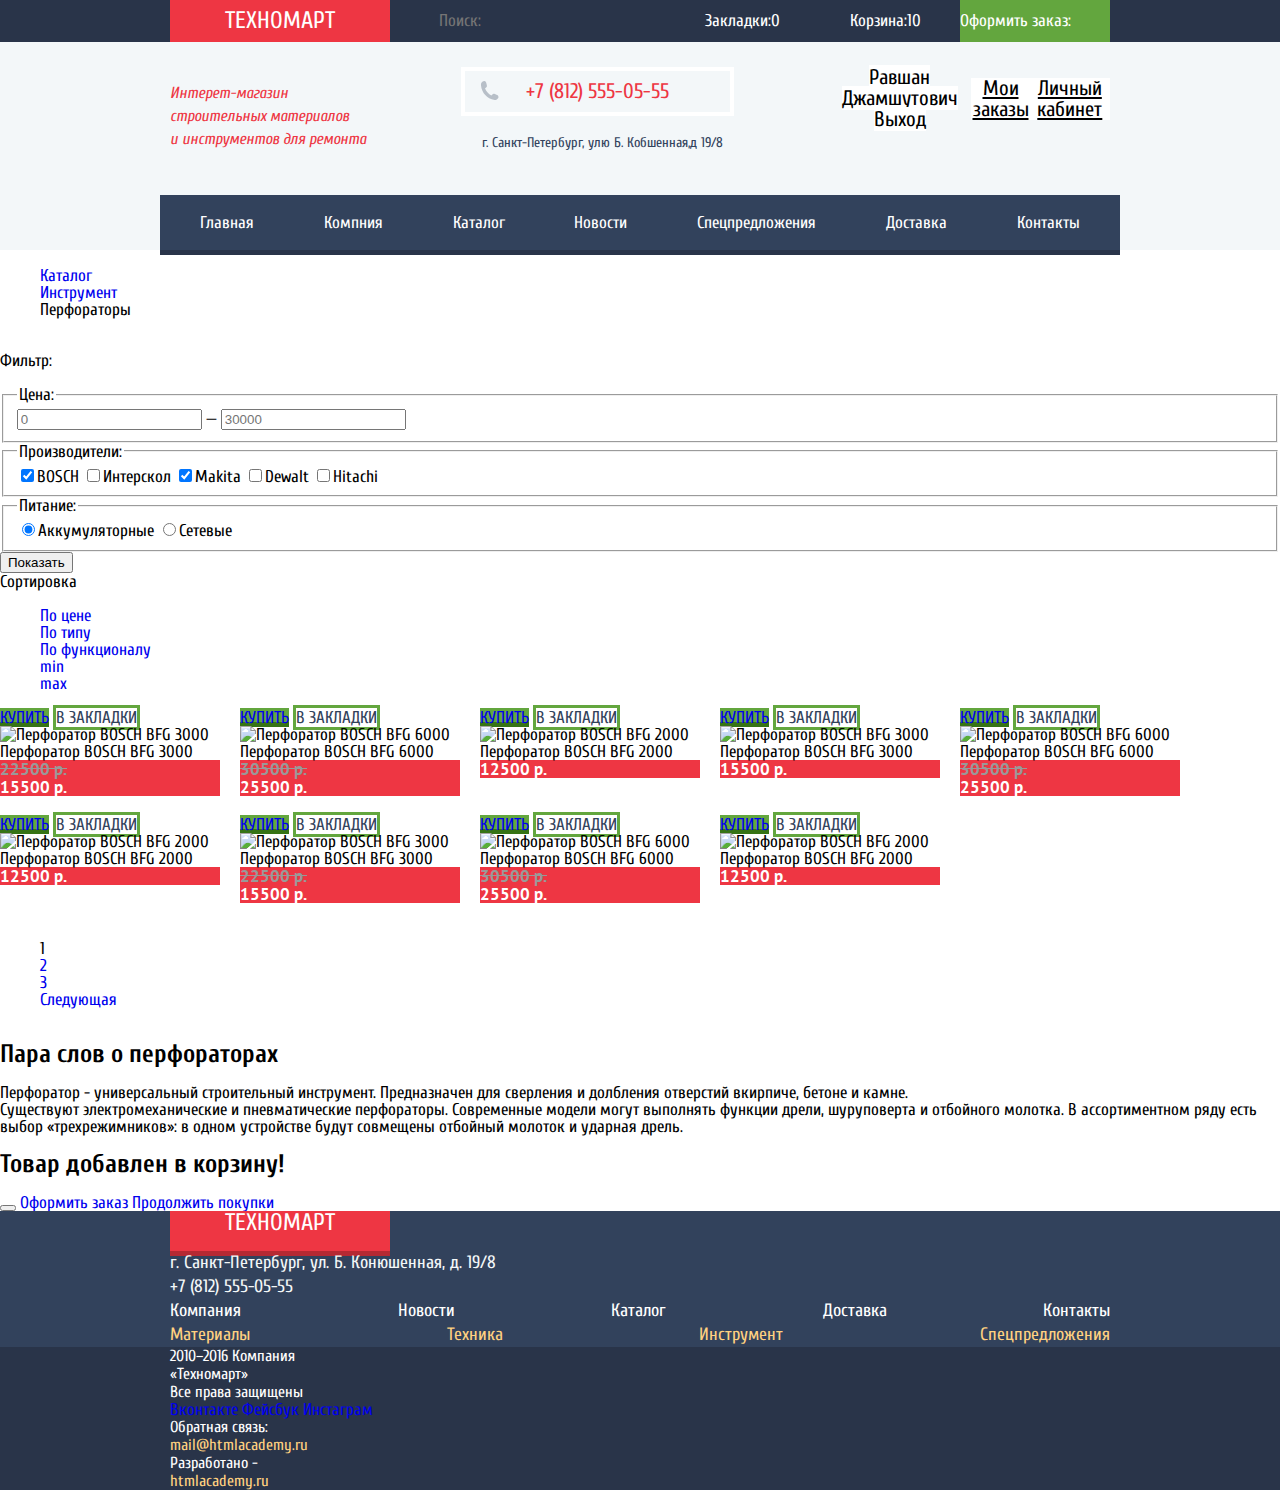
==== commit 45c6dc7a: "Построение сеток" ====
--- a/catalog.html
+++ b/catalog.html
@@ -3,30 +3,37 @@
   <head>
     <meta charset="utf-8">
     <title>Техномарт</title>
-    <link href="https://fonts.googleapis.com/css?family=Cuprum:400,700&amp;subset=cyrillic" rel="stylesheet">
+    <link href="https://fonts.googleapis.com/css?family=Cuprum:400,400i,700,700i&amp;subset=cyrillic" rel="stylesheet">
     <link href="https://fonts.googleapis.com/css?family=PT+Sans:700&amp;subset=cyrillic" rel="stylesheet">
     <link href="css/style.css" rel="stylesheet">
   </head>
   <body>
     <header class="main-header">
       <div class="header-top">
-          <a href="#" class="logo">Техномарт</a>
-          <form class="search-form">
-            <label class="visually-hidden" for="search">
-              Поле поиска
-            </label>
-            <input id="search" type="search" placeholder="Поиск:">
-          </form>
-          <a href="#" class="bookmarks">Закладки:0</a>
-          <a href="#" class="basket">Корзина:10</a>
-          <a href="#" class="order">Оформить заказ:</a>
-      </div>
+        <div class="container">
+          <a href="#" class="header-logo" aria-label="Логотип компании Техномарт">Техномарт</a>
+            <div class="search-box">
+              <form class="search-form">
+                <label class="visually-hidden" for="search">
+                  Поле поиска
+                </label>
+                <input id="search" type="search" placeholder="Поиск:">
+              </form>
+            </div>
+              <div class="order-menu">
+                <a href="#" class="bookmarks">Закладки:0</a>
+                <a href="#" class="basket">Корзина:10</a>
+                <a href="#" class="order">Оформить заказ:</a>
+              </div>
+            </div>
+          </div>
         <div class="header-bottom">
-          <div class="description">
-            Интерет-магазин<br>
-            строительных материалов<br>
-            и инструментов для ремонта
-          </div>
+          <div class="header-middle container">
+            <div class="description">
+              Интерет-магазин<br>
+              строительных материалов<br>
+              и инструментов для ремонта
+            </div>
           <div class="contacts">
             <div class="phone-number">+7 (812) 555-05-55</div>
             <div class="address">г. Санкт-Петербург, улю Б. Кобшенная,д 19/8</div>
@@ -42,8 +49,9 @@
               <a href="#" class="user-orders">Мои заказы</a>
               <a href="#" class="user-account">Личный кабинет</a>
           </div>
+        </div>
           <nav class="main-menu">
-            <ul class="main-menu-list">
+            <ul class="main-menu-list container">
               <li class="main-menu-item"><a href="index.html" class="main-menu-link">Главная</a></li>
               <li class="main-menu-item"><a href="#" class="main-menu-link">Компния</a></li>
               <li class="main-menu-item"><a href="catalog.html" class="main-menu-link">Каталог</a></li>
@@ -237,51 +245,55 @@
       <a href="#">Продолжить покупки</a>
     </section>
     <footer class="main-footer">
-        <div class="footer-top">
-              <div class="footer-top-left">
-                <a class="logo footer-logo" href="#">Техномарт</a>
+      <div class="footer-top">
+        <div class="container">
+          <div class="footer-top-left">
+            <a class="footer-logo" href="#">Техномарт</a>
               <div class="footer-address">
                 г. Санкт-Петербург, ул. Б. Конюшенная, д. 19/8<br>
                 +7 (812) 555-05-55
               </div>
             </div>
             <div class="footer-top-right">
-            <ul class="footer-nav">
-              <li class="footer-nav-item"><a href="#" class="footer-nav-link">Компания</a></li>
-              <li class="footer-nav-item"><a href="#" class="footer-nav-link">Новости</a></li>
-              <li class="footer-nav-item"><a href="catalog.html" class="footer-nav-link">Каталог</a></li>
-              <li class="footer-nav-item"><a href="#" class="footer-nav-link">Доставка</a></li>
-              <li class="footer-nav-item"><a href="#" class="footer-nav-link">Контакты</a></li>
-            </ul>
-            <ul class="footer-catalog">
+              <ul class="footer-nav">
+                <li class="footer-nav-item"><a href="#" class="footer-nav-link">Компания</a></li>
+                <li class="footer-nav-item"><a href="#" class="footer-nav-link">Новости</a></li>
+                <li class="footer-nav-item"><a href="catalog.html" class="footer-nav-link">Каталог</a></li>
+                <li class="footer-nav-item"><a href="#" class="footer-nav-link">Доставка</a></li>
+                <li class="footer-nav-item"><a href="#" class="footer-nav-link">Контакты</a></li>
+              </ul>
+              <ul class="footer-catalog">
                 <li class="footer-catalog-item"><a href="#" class="footer-catalog-link">Материалы</a></li>
                 <li class="footer-catalog-item"><a href="#" class="footer-catalog-link">Техника</a></li>
                 <li class="footer-catalog-item"><a href="#" class="footer-catalog-link">Инструмент</a></li>
                 <li class="footer-catalog-item"><a href="#" class="footer-catalog-link">Спецпредложения</a></li>
-            </ul>
+              </ul>
+            </div>
           </div>
         </div>
         <div class="footer-bottom">
-          <div class="copyright">
-            2010–2016 Компания «Техномарт»<br>
-            Все права защищены
-          </div>
-          <div class="social">
-            <a class="social-icon  social-vkontakte  visually-hidden" href="#">Вконтакте</a>
-            <a class="social-icon social-facebook visually-hidden" href="#">Фейсбук</a>
-            <a class="social-icon social-instagram visually-hidden" href="#">Инстаграм</a>
-          </div>
-          <div class="information">
-            <div class="feedback">
-              Обратная связь:<br>
-              <a href="https://htmlacademy.ru">mail@htmlacademy.ru</a>
-            </div>
-          <div class="developer">
-              Разработано -<br>
-              <a href="https://htmlacademy.ru">htmlacademy.ru</a>
-          </div>
-          </div>
-        </div>
-    </footer>
-</body>
+          <div class="container">
+            <div class="copyright">
+              2010–2016 Компания «Техномарт»<br>
+              Все права защищены
+            </div>
+            <div class="social">
+              <a class="social-icon  social-vkontakte" href="#">Вконтакте</a>
+              <a class="social-icon social-facebook" href="#">Фейсбук</a>
+              <a class="social-icon social-instagram" href="#">Инстаграм</a>
+            </div>
+            <div class="information">
+              <div class="feedback">
+                Обратная связь:<br>
+                <a href="https://htmlacademy.ru">mail@htmlacademy.ru</a>
+              </div>
+              <div class="developer">
+                  Разработано -<br>
+                <a href="https://htmlacademy.ru">htmlacademy.ru</a>
+              </div>
+            </div>
+          </div>
+        </div>
+      </footer>
+  </body>
 </html>
--- a/css/style.css
+++ b/css/style.css
@@ -1,7 +1,7 @@
 body {
   margin: 0;
 
-  font-family: "Cuprum", Arial, sans-serif;
+  font-family: "Cuprum",  sans-serif;
   font-size: 17px;
   line-height: 17px;
   font-weight: 400;
@@ -9,12 +9,31 @@
   background-color: #ffffff;
 }
 
+.visually-hidden {
+  position: absolute;
+  width: 1px;
+  height: 1px;
+  margin: -1px;
+  border: 0;
+  padding: 0;
+  clip: rect(0 0 0 0);
+  overflow: hidden;
+}
+
 a {
   text-decoration: none;}
+
+.main-header {
+  display: flex;
+  flex-direction: column;
+  align-items: center;
+}
 
 .header-top {
   background-color: #293449;
   color: #ffffff;
+  width: 100%;
+  height: 42px;
 }
 
 .header-top a {
@@ -25,29 +44,97 @@
 	background-color: #212a3a;
 }
 
-
 .header-top a:active {
 	background-color: #161d29;
 }
 
-.logo {
+.container {
+  width: 940px;
+  padding: 0 10px;
+  margin: 0 auto;
+}
+
+.header-top .container {
+  display: flex;
+}
+
+.header-top .header-logo {
+  display: block;
+  background-color: #ee3643;
   font-size: 24px;
   line-height: 24px;
   text-align: center;
-  background-color: #ee3643;
+  vertical-align: middle;
+  text-transform: uppercase;
+  padding: 9px 0px;
+  width: 220px;
+  height: 42px;
   box-shadow: 0 5px 0 0 #b52933;
 }
 
-.logo:hover {
+.header-top .header-logo:hover {
   background-color: #ca2c37;
 }
 
-.logo:active {
+.header-top .header-logo:active {
 	background-color: #ba2732;
+}
+
+.header-top input {
+	background-color: #293449;
+  margin-left: 50px;
+  border: none;
+}
+
+.search-box {
+  width: 270px;
+  position: relative;
+}
+
+.search-box input {
+  width: 100%;
+  padding: 12px 0 12px 49px;
+  font-size: 17px;
+  line-height: 18px;
+  font-family: "Cuprum","Arial",sans-serif;
+  color: #000000;
+  background-color: #293449;
+  border: none;
+  outline: none;
+  cursor: pointer;
+  margin-left: 0;
+}
+
+.search-form input:hover {
+	background-color: #212a3a;
+}
+
+.search-form input:focus {
+	background-color: #ffffff;
+  outline: none;
+}
+
+.header-top .order-menu {
+  display: flex;
+  justify-content: space-between;
+  margin-left: auto;
+  width: 450px;
+}
+
+.bookmarks {
+  width: 105px;
+  padding-left: 45px;
+  padding-top: 12px;
+}
+
+.basket {
+  padding-top: 12px;
 }
 
 .order {
   background-color: #63a63e;
+  width: 150px;
+  padding-top: 12px;
 }
 
 .header-top .order a:hover {
@@ -56,52 +143,158 @@
 
 .header-top .order a:active {
 	background-color: #518534;
-
-}
-
-.header-top input {
-	background-color: #293449;
-}
-
-.search-form a:hover,
-.search-form input:hover {
-	background-color: #212a3a;
-}
-
-.search-form input:focus {
-	background-color: #ffffff;
-}
-
+}
+
+.header-bottom {
+  /*display: flex;*/
+  width: 100%;
+  background-color: #f3f7f9;
+}
+
+.header-middle {
+  display: flex;
+  justify-content: space-between;
+  padding-bottom: 40px;
+}
 
 .description {
   font-size: 16px;
   line-height: 23px;
   color: #ee3643;
+  font-style: italic;
+  padding-top: 40px;
+}
+
+.contacts {
+  display: flex;
+	flex-direction: column;
+	align-items: center;
 }
 
 .phone-number {
   font-size: 21px;
+  color: #ee3643;
   line-height: 21px;
-  color: #ee3643;
+  text-align: center;
+  border: 4px solid #ffffff;
+  padding: 10px;
+  width: 245px;
+  margin-top: 25px;
+  margin-bottom: 15px;
+  position: relative;
+}
+
+.phone-number::before {
+  content: "";
+  position: absolute;
+  background-image: url(../img/icon-phone.svg);
+  top: 10px;
+  background-repeat: no-repeat;
+  background-position: 0 0;
+  left: 15px;
+  width: 19px;
+  height: 19px;
+  opacity: 1;
 }
 
 .address {
   font-size: 14px;
   line-height: 24px;
   color: #32425c;
+  padding-left: 10px;
 }
 
 .user-block {
   font-size: 21px;
   line-height: 21px;
+  text-align: center;
+  width: 282px;
+  display: flex;
+  align-items: center;
+}
+
+.login {
+  width: 121px;
+  padding: 15px 25px 14px 46px;
+  text-decoration: none;
+  color: #000000;
   background-color: #ffffff;
-  color: #000000;
-}
-
-.main-menu {
+  margin-right: 10px;
+  text-align: center;
+  position: relative;
+  display: block;
+}
+
+.login::before {
+  content: "";
+  position: absolute;
+  top: 13px;
+  left: 15px;
+  width: 20px;
+  height: 17px;
+  background-image: url(../img/icon-login.svg);
+  background-repeat: no-repeat;
+  background-position: 0 0;
+}
+
+.login:hover::before {
+  background-image: url(../img/icon-login1.png);
+}
+
+.login:hover {
+  color: #ee3643;
+}
+
+.login:active {
+ color: #b2b2b2;
+}
+
+.registration {
+  color: #32425c;
+  text-align: center;
+  background-color: #ffffff;
+  text-decoration: none;
+  display: flex;
+  width: 150px;
+  padding: 13px 25px 13px 23px;
+}
+
+.registration:hover {
+  color: #ee3643;
+}
+
+.registration:active {
+ color: #b2b2b2;
+}
+
+
+
+
+
+
+
+.main-menu-list {
 	color: #ffffff;
 	background-color: #32425c;
   box-shadow: 0 5px 0 0 #293449;
+  display: flex;
+  justify-content: space-between;
+  min-height: 55px;
+  flex-direction: row;
+  align-items: center;
+}
+
+.main-menu-item {
+  display: inline-block;
+  font-weight: 400;
+  font-style: normal;
+  font-family: "Cuprum","Arial",sans-serif;
+  font-size: 17px;
+  line-height: 17px;
+  padding: 19px 30px;
+  cursor: pointer;
+  vertical-align: middle;
+  list-style-type: none;
 }
 
 .main-menu li:hover {
@@ -146,7 +339,6 @@
   font-weight: normal;
   color: #32425c;
   text-decoration: underline;
-  color: #32425c;
 }
 
 .main-btn {
@@ -163,8 +355,43 @@
 	background: #ba2732;
 }
 
+.wrapper {
+  display:flex;
+  flex-direction: column;
+}
+
+.manufacturers {
+  display: flex;
+  flex-direction: row;
+  margin: 0;
+  padding: 0;
+  flex-wrap: wrap;
+}
+
+.main-footer {
+  display: flex;
+  flex-direction: column;
+  align-items: center;
+}
+
 .footer-logo {
+  font-size: 24px;
+  line-height: 24px;
+  text-align: center;
+  text-transform: uppercase;
+  background-color: #ee3643;
+  box-shadow: 0 5px 0 0 #b52933;
+  width: 220px;
+  height: 40px;
   color: #ffffff;
+}
+
+.footer-logo:hover {
+  background-color: #ca2c37;
+}
+
+.footer-logo:active {
+	background-color: #ba2732;
 }
 
 .footer-top {
@@ -173,10 +400,32 @@
   font-weight: normal;
   color: #f4f7f9;
   background-color: #32425c;
+  display: flex;
+ 	justify-content: space-between;
+  width: 100%;
+}
+
+.footer-top-left {
+  display: flex;
+  flex-direction: column;
+  width: 335px;
+}
+
+.footer-top-right {
+  display: flex;
+ 	flex-direction: column;
+}
+
+.footer-middle {
+  background-color: #293449;
+  display: flex;
+ 	justify-content: space-between;
+  width: 100%;
 }
 
 .footer-bottom {
   background-color: #293449;
+  width: 100%;
 }
 
 .footer-address {
@@ -213,16 +462,27 @@
 	opacity: 0.5;
 }
 
+.footer-nav,
+.footer-catalog {
+  display: flex;
+  margin: 0;
+  padding: 0;
+  justify-content: space-between;
+}
+
 .copyright {
   font-size: 16px;
   line-height: 18px;
   color: #ffffff;
+  width: 260px;
+  width: 150px;
 }
 
 .feedback {
   font-size: 16px;
   line-height: 18px;
   color: #ffffff;
+  width: 150px;
 }
 
 .feedback a {
@@ -254,7 +514,7 @@
 }
 
 .item-price {
-	font-family: PT Sans, Arial, sans-serif;
+	font-family: "PT Sans", Arial, sans-serif;
 	font-size: 17px;
 	line-height: 18px;
 	font-weight: bold;
@@ -263,7 +523,7 @@
 }
 
 .old-price {
-	font-family: PT Sans, Arial, sans-serif;
+	font-family: "PT Sans", Arial, sans-serif;
 	font-size: 17px;
 	line-height: 18px;
 	font-weight: bold;
@@ -271,6 +531,29 @@
 	text-decoration: line-through;
 }
 
+.wrapper {
+  display: flex;
+	justify-content: space-between;
+}
+
+.catalog-items {
+	display: flex;
+	flex-wrap: wrap;
+	padding: 0;
+ 	margin: 0;
+	list-style: none;
+}
+
+.item {
+  width: 220px;
+  margin-bottom: 20px;
+  margin-right: 20px;
+}
+
+.pagination-list {
+	display: flex;
+}
+
 .btn-buy {
 	background: #63a63e;
 	box-shadow: inset 0 -30px 0px -25px #367315;
@@ -296,6 +579,40 @@
 	border: 3px solid #32425c;
  }
 
- .btn-bookmark:active {
+.btn-bookmark:active {
  	opacity:0.3;
  }
+
+/*.social-vkontakte::before {
+ content: "";
+ position: absolute;
+ top: 14px;
+ left: 7px;
+ width: 26px;
+ height: 15px;
+ background-image: url("img/icon-vk.svg") no-repeat;
+ width: 100%;
+}
+
+.social-facebook::before {
+ content: "";
+ position: absolute;
+ top: 10px;
+ left: 14px;
+ width: 12px;
+ height: 22px;
+ background-image: url(../img/icon-phone.svg);
+ /*background: url("img/icon-fb.svg") no-repeat;
+ width: 100%;
+}
+
+.social-instagram::before {
+ content: "";
+ position: absolute;
+ top: 10px;
+ left: 11px;
+ width: 21px;
+ height: 21px;
+ background: url("img/icon-insta.svg") no-repeat;
+ width: 100%;
+}*/
